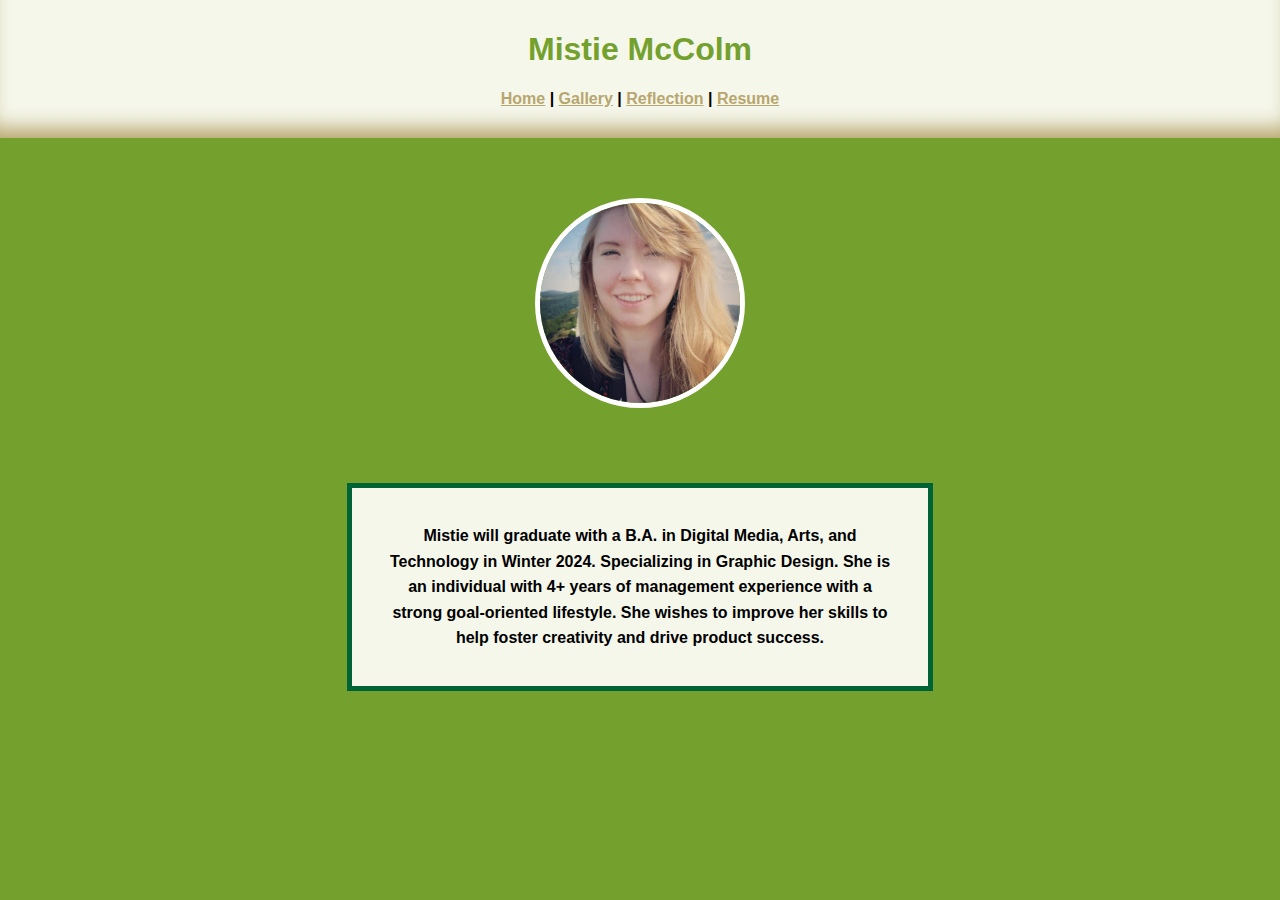
==== docs/index.html @ 8fe33130 "update" ====
<!DOCTYPE html>
<html>
    <head>
        <title>Home</title>
        <meta charset="UTF-8" />
        <meta name="viewport" content="width=device-width, initial-scale=1.0" />
        <link rel="stylesheet" type="text/css" href="style.css" />
        <link rel="icon" type="image/png" href="images/herbicon.png" />
    </head>
    <body>
        <div class="header">
            <h1>Mistie McColm</h1>
            <nav>
                <b><a href="index.html">Home</a> | <a href="gallery.html">Gallery</a> | <a
                        href="reflection.html">Reflection</a> | <a href="resume.html">Resume</a></b>
            </nav>
        </div>
        <h2>About Me</h2>
        <img src="images/profile.jpg" alt="A picture of Mistie" id="circle" />
        <p id="text"> Mistie will graduate with a B.A. in Digital Media, Arts, and Technology in
            Winter 2024. Specializing in Graphic Design. She is an individual with 4+ years of
            management experience with a strong goal-oriented lifestyle. She wishes to improve her
            skills to help foster creativity and drive product success. </p>
    </body>
</html>
---- docs/style.css ----
body {
    background: #74A12E;
    text-align: justify;
    font-family: Helvetica;
    color: black;
}
img {
    display: block;
    margin-left: auto;
    margin-right: auto;
}
a {
    color: #B8A66F;
}
p {
    width: 40%;
    margin-left: auto;
    margin-right: auto;
}
ul,
ol {
    display: inline-block;
    text-align: left;
    list-style: circle;
    list-style-position: inside;
}
h1,
h2,
h3 {
    color: #74A12E;
}
div.text-box {
    width: 50%;
    padding: 30px 75px;
    border: 5px solid #006335;
    margin-left: auto;
    margin-right: auto;
    background-color: #F5F7EB;
    margin-top: 150px;
}
div.header {
    text-align: center;
    background-color: #F5F7EB;
    -moz-box-shadow: inset 0 -20px 20px -10px #B8A66F;
    -webkit-box-shadow: inset 0 -20px 20px -10px #B8A66F;
    box-shadow: inset 0px -20px 20px -10px #B8A66F;
    /* How do I do a gradient with a %....oh I probably could just do a inner shadow to get what I'm looking for */
    /* Box-shadow inset is what I needed I think - mm 10/24/23 */
    position: fixed;
    top: 0;
    left: 0;
    padding-top: 10px;
    padding-bottom: 30px;
    width: 100vw;
    z-index: 99;
}

#circle {
    border-radius: 50%;
    margin-top: 150px;
    border: solid white 5px;
    width: 200px;
}

#text {
    margin-top: 75px;
    text-align: center;
    font-weight: bold;
    background: #F5F7EB;
    border: 5px solid #006335;
    padding: 35px;
    line-height: 1.6;
}


.container {
    width: 60%;
    margin: 0 auto;
    padding-top: 75px;
}

.gallery {
    display: grid;
    grid-template-columns: repeat(8, 5vw);
    grid-template-rows: repeat(8, 5vw);
    grid-gap: 20px;
    background: #F5F7EB;
    border: 5px solid #006335;
    justify-content: center;
}

.galleryimg {
    width: 100%;
    height: 100%;
    object-fit: cover;
    display: block;
    filter: drop-shadow(5px 5px 2px #B8A66F);

}

.galleryitem-1 {
    grid-column-start: 1;
    grid-column-end: 3;
    grid-row-start: 1;
    grid-row-end: 3;
}

.galleryitem-2 {
    grid-column-start: 3;
    grid-column-end: 5;
    grid-row-start: 1;
    grid-row-end: 3;
}

.galleryitem-3 {
    grid-column-start: 5;
    grid-column-end: 9;
    grid-row-start: 1;
    grid-row-end: 6;
}

.galleryitem-4 {
    grid-column-start: 1;
    grid-column-end: 5;
    grid-row-start: 3;
    grid-row-end: 6;
}

.galleryitem-5 {
    grid-column-start: 1;
    grid-column-end: 5;
    grid-row-start: 6;
    grid-row-end: 9;
}

.galleryitem-6 {
    grid-column-start: 5;
    grid-column-end: 9;
    grid-row-start: 6;
    grid-row-end: 9;
}
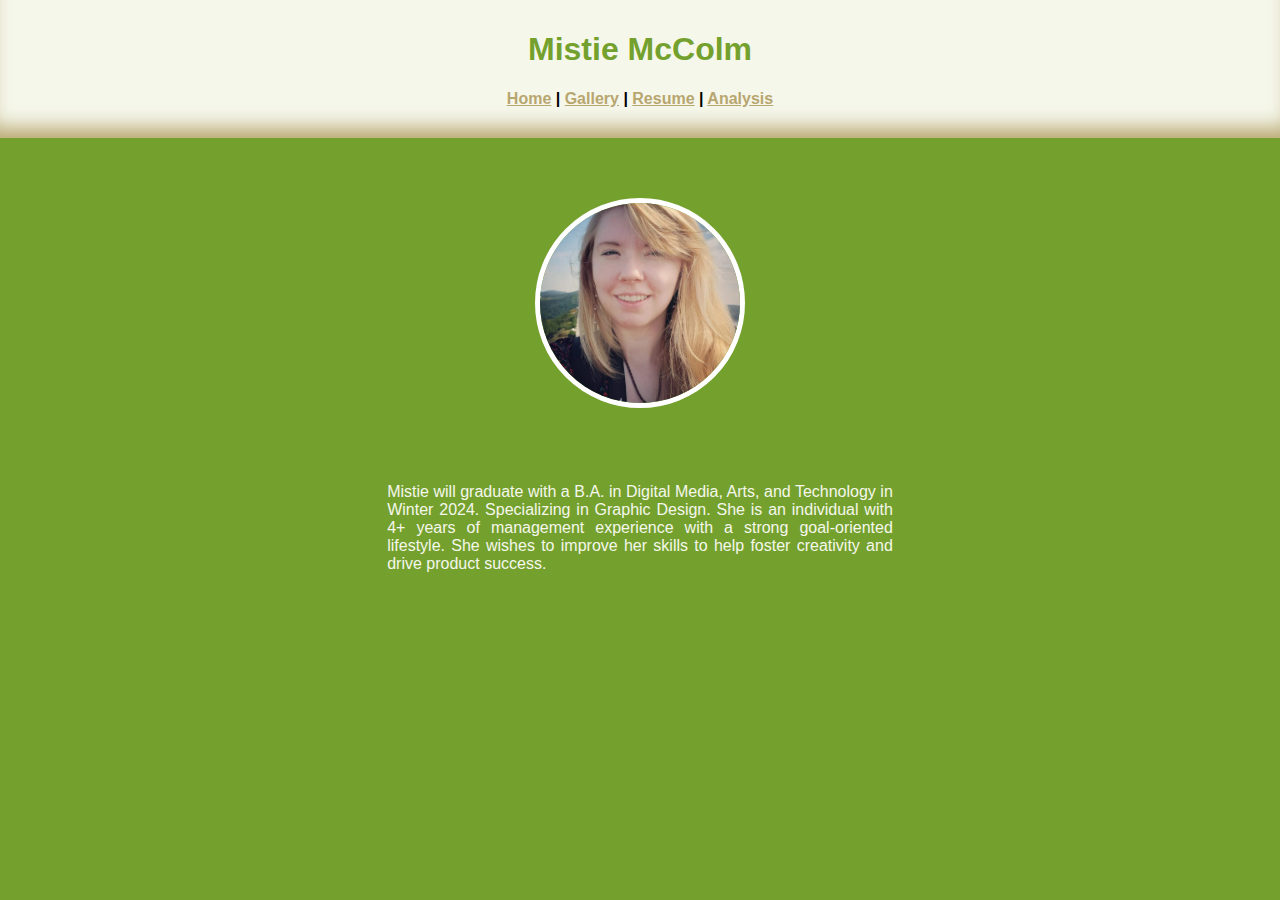
==== commit 24528ecf: "docs update" ====
--- a/docs/index.html
+++ b/docs/index.html
@@ -5,21 +5,19 @@
         <meta charset="UTF-8" />
         <meta name="viewport" content="width=device-width, initial-scale=1.0" />
         <link rel="stylesheet" type="text/css" href="style.css" />
-        <link rel="icon" type="image/png" href="images/herbicon.png" />
+        <link rel="icon" type="image/png" href="images/herbicon.png"/>
     </head>
     <body>
         <div class="header">
-            <h1>Mistie McColm</h1>
-            <nav>
-                <b><a href="index.html">Home</a> | <a href="gallery.html">Gallery</a> | <a
-                        href="reflection.html">Reflection</a> | <a href="resume.html">Resume</a></b>
-            </nav>
+        <h1>Mistie McColm</h1>
+        <nav>
+            <b><a href="index.html">Home</a> | <a href="gallery.html">Gallery</a> | <a href="resume.html">Resume</a> | <a href="analysis.html">Analysis</a></b>
+        </nav>
         </div>
         <h2>About Me</h2>
         <img src="images/profile.jpg" alt="A picture of Mistie" id="circle" />
-        <p id="text"> Mistie will graduate with a B.A. in Digital Media, Arts, and Technology in
-            Winter 2024. Specializing in Graphic Design. She is an individual with 4+ years of
-            management experience with a strong goal-oriented lifestyle. She wishes to improve her
-            skills to help foster creativity and drive product success. </p>
+        <p id="text">
+            Mistie will graduate with a B.A. in Digital Media, Arts, and Technology in Winter 2024. Specializing in Graphic Design. She is an individual with 4+ years of management experience with a strong goal-oriented lifestyle. She wishes to improve her skills to help foster creativity and drive product success.
+        </p>
     </body>
 </html>
--- a/docs/style.css
+++ b/docs/style.css
@@ -24,25 +24,41 @@
     list-style: circle;
     list-style-position: inside;
 }
-h1,
-h2,
-h3 {
+.row {
+    display: flex;
+    flex-wrap: wrap;
+    padding: 0 4px;
+}
+
+.column {
+    margin-left: auto;
+    margin-right: auto;
+    flex: 25%;
+    padding: 0 10px;
+}
+
+.column img {
+    margin-top: 8px;
+    vertical-align: middle;
+    width: 100%;
+}
+h1, h2, h3 {
     color: #74A12E;
 }
 div.text-box {
-    width: 50%;
-    padding: 30px 75px;
-    border: 5px solid #006335;
-    margin-left: auto;
-    margin-right: auto;
-    background-color: #F5F7EB;
-    margin-top: 150px;
-}
+  width: 50%;
+  padding: 30px 75px;
+  border: 5px solid  #006335;
+  margin-left: auto;
+  margin-right: auto;
+  background-color: #F5F7EB;
+  margin-top: 150px;
+  }
 div.header {
     text-align: center;
     background-color: #F5F7EB;
-    -moz-box-shadow: inset 0 -20px 20px -10px #B8A66F;
-    -webkit-box-shadow: inset 0 -20px 20px -10px #B8A66F;
+ -moz-box-shadow: inset 0 -20px 20px -10px #B8A66F;
+  -webkit-box-shadow: inset 0 -20px 20px -10px #B8A66F;
     box-shadow: inset 0px -20px 20px -10px #B8A66F;
     /* How do I do a gradient with a %....oh I probably could just do a inner shadow to get what I'm looking for */
     /* Box-shadow inset is what I needed I think - mm 10/24/23 */
@@ -52,7 +68,6 @@
     padding-top: 10px;
     padding-bottom: 30px;
     width: 100vw;
-    z-index: 99;
 }
 
 #circle {
@@ -64,78 +79,43 @@
 
 #text {
     margin-top: 75px;
-    text-align: center;
-    font-weight: bold;
-    background: #F5F7EB;
-    border: 5px solid #006335;
-    padding: 35px;
-    line-height: 1.6;
+    color:  #F5F7EB;
 }
 
-
-.container {
-    width: 60%;
-    margin: 0 auto;
-    padding-top: 75px;
+div.gallery {
+    width: 400px;
+    margin-top: 150px;
+    margin-left: auto;
+    margin-right: auto;
+    text-align: center;
+    color: white;
+    margin-bottom: 25px;
+}
+/* I need to edit this Grid later but it'll do for now */
+.grid-container {
+  display: grid;
+  grid-template-columns: repeat(4, 100px);
+  grid-template-rows: repeat(4, 100px);
+  height: 500px;
+  width: 500px;
+  gap: 10px;
+  grid-template-areas:
+    "a a b b"
+    "a a b b"
+    "a a b b";
+  align-content: space-between;
+  justify-content: space-around;
+  
+}
+.grid-left {
+  grid-area: a;
+width: 40%;
+}
+.grid-right {
+  grid-area: b;
+width: 40%;
 }
 
-.gallery {
-    display: grid;
-    grid-template-columns: repeat(8, 5vw);
-    grid-template-rows: repeat(8, 5vw);
-    grid-gap: 20px;
-    background: #F5F7EB;
-    border: 5px solid #006335;
-    justify-content: center;
-}
-
-.galleryimg {
-    width: 100%;
-    height: 100%;
-    object-fit: cover;
-    display: block;
-    filter: drop-shadow(5px 5px 2px #B8A66F);
-
-}
-
-.galleryitem-1 {
-    grid-column-start: 1;
-    grid-column-end: 3;
-    grid-row-start: 1;
-    grid-row-end: 3;
-}
-
-.galleryitem-2 {
-    grid-column-start: 3;
-    grid-column-end: 5;
-    grid-row-start: 1;
-    grid-row-end: 3;
-}
-
-.galleryitem-3 {
-    grid-column-start: 5;
-    grid-column-end: 9;
-    grid-row-start: 1;
-    grid-row-end: 6;
-}
-
-.galleryitem-4 {
-    grid-column-start: 1;
-    grid-column-end: 5;
-    grid-row-start: 3;
-    grid-row-end: 6;
-}
-
-.galleryitem-5 {
-    grid-column-start: 1;
-    grid-column-end: 5;
-    grid-row-start: 6;
-    grid-row-end: 9;
-}
-
-.galleryitem-6 {
-    grid-column-start: 5;
-    grid-column-end: 9;
-    grid-row-start: 6;
-    grid-row-end: 9;
-}
+.text {
+    color: white;
+}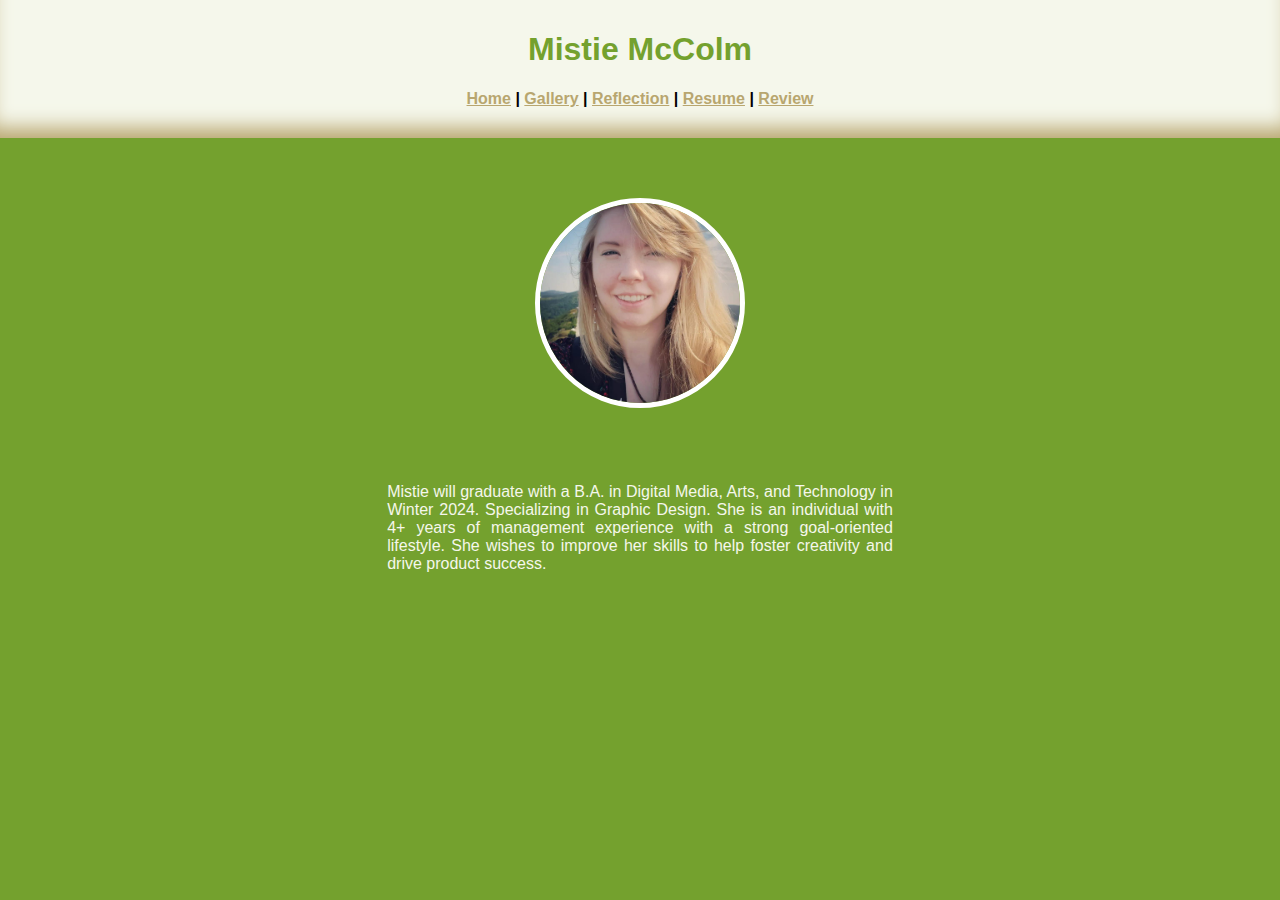
==== commit 539459aa: "pathofkami" ====
--- a/docs/index.html
+++ b/docs/index.html
@@ -5,19 +5,21 @@
         <meta charset="UTF-8" />
         <meta name="viewport" content="width=device-width, initial-scale=1.0" />
         <link rel="stylesheet" type="text/css" href="style.css" />
-        <link rel="icon" type="image/png" href="images/herbicon.png"/>
+        <link rel="icon" type="image/png" href="images/herbicon.png" />
     </head>
     <body>
         <div class="header">
-        <h1>Mistie McColm</h1>
-        <nav>
-            <b><a href="index.html">Home</a> | <a href="gallery.html">Gallery</a> | <a href="resume.html">Resume</a> | <a href="analysis.html">Analysis</a></b>
-        </nav>
+            <h1>Mistie McColm</h1>
+            <nav>
+                <b><a href="index.html">Home</a> | <a href="gallery.html">Gallery</a> | <a
+                    href="reflection.html">Reflection</a> | <a href="resume.html">Resume</a> | <a href="resume.html">Review</a></b>
+            </nav>
         </div>
         <h2>About Me</h2>
         <img src="images/profile.jpg" alt="A picture of Mistie" id="circle" />
-        <p id="text">
-            Mistie will graduate with a B.A. in Digital Media, Arts, and Technology in Winter 2024. Specializing in Graphic Design. She is an individual with 4+ years of management experience with a strong goal-oriented lifestyle. She wishes to improve her skills to help foster creativity and drive product success.
-        </p>
+        <p id="text"> Mistie will graduate with a B.A. in Digital Media, Arts, and Technology in
+            Winter 2024. Specializing in Graphic Design. She is an individual with 4+ years of
+            management experience with a strong goal-oriented lifestyle. She wishes to improve her
+            skills to help foster creativity and drive product success. </p>
     </body>
 </html>
--- a/docs/style.css
+++ b/docs/style.css
@@ -92,7 +92,7 @@
     margin-bottom: 25px;
 }
 /* I need to edit this Grid later but it'll do for now */
-.grid-container {
+/*.grid-container {
   display: grid;
   grid-template-columns: repeat(4, 100px);
   grid-template-rows: repeat(4, 100px);
@@ -106,16 +106,31 @@
   align-content: space-between;
   justify-content: space-around;
   
+}*/
+.analysis {
+ display: flex;
+ padding-top: 200px;
+ justify-content: space-around;
+ margin: 30px;
 }
-.grid-left {
-  grid-area: a;
-width: 40%;
+.left {
+  flex: 40%;
+    padding: 30px;
+    border: 5px solid  #006335;
+  background-color: #F5F7EB;
+  margin-right: 25px;
 }
-.grid-right {
-  grid-area: b;
-width: 40%;
+.right {
+  flex: 40%;
+  padding: 30px;
+  border: 5px solid  #006335;
+  background-color: #F5F7EB;
+  }
+.shadowbox {
+    display: inline-block;
+box-shadow: 5px 5px 10px rgba(0, 0, 0, 0.5);
 }
-
-.text {
-    color: white;
-}+.borderbox {
+    width:500px;
+    border: 5px solid #006335;
+}
